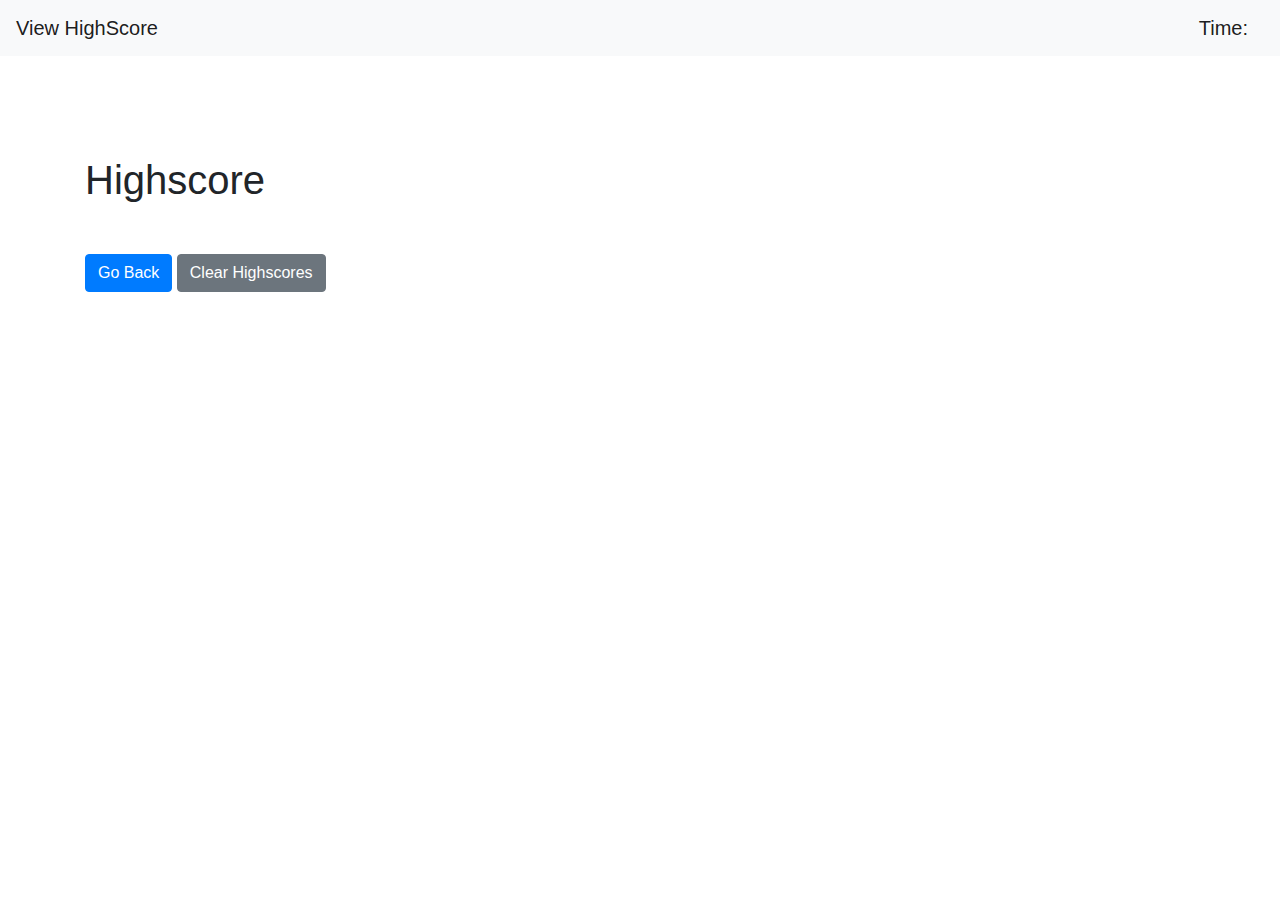
==== highscore.html @ 0848fbc7 "not complete yet" ====
<!DOCTYPE html>
<html lang="en">
<head>
    <meta charset="UTF-8">
    <meta name="viewport" content="width=device-width, initial-scale=1.0">
    <link rel="stylesheet" href="https://stackpath.bootstrapcdn.com/bootstrap/4.5.2/css/bootstrap.min.css" integrity="sha384-JcKb8q3iqJ61gNV9KGb8thSsNjpSL0n8PARn9HuZOnIxN0hoP+VmmDGMN5t9UJ0Z" crossorigin="anonymous">
    <link rel="stylesheet" href="style.css">
    <title>Geography Quiz App - Highscore</title>
</head>
<body>
<!-- Header -->

<nav class="navbar navbar-light bg-light">
    <a href="highscore.html"><div class="navbar-brand">View HighScore</div></a>
    <div class="navbar-brand">Time:</div>
</nav>

<!-- content -->

<div class="container">
    <!-- intro page / dissappears once Start button is clicked-->
    <div class="row">
        <div class="col-md-12">
            <h1>Highscore</h1>
                <div id="listSection">
                    <ol id="highScorelist">
                    </ol>
                </div>
                <a href="index.html"><button type="button" id="goBackButton" class="btn btn-primary">Go Back</button></a>
                <button type="button" id="clearHighScoreButton" class="btn btn-secondary">Clear Highscores</button>
        </div>

        
    </div>
</div>


    <script src="https://code.jquery.com/jquery-3.5.1.slim.min.js" integrity="sha384-DfXdz2htPH0lsSSs5nCTpuj/zy4C+OGpamoFVy38MVBnE+IbbVYUew+OrCXaRkfj" crossorigin="anonymous"></script>
    <script src="https://cdn.jsdelivr.net/npm/popper.js@1.16.1/dist/umd/popper.min.js" integrity="sha384-9/reFTGAW83EW2RDu2S0VKaIzap3H66lZH81PoYlFhbGU+6BZp6G7niu735Sk7lN" crossorigin="anonymous"></script>
    <script src="https://stackpath.bootstrapcdn.com/bootstrap/4.5.2/js/bootstrap.min.js" integrity="sha384-B4gt1jrGC7Jh4AgTPSdUtOBvfO8shuf57BaghqFfPlYxofvL8/KUEfYiJOMMV+rV" crossorigin="anonymous"></script>
    <script src="script.js"></script>
</body>
</html>
---- style.css ----
body {
    margin: 0;
    padding: 0;
}

.container {
    margin:auto;
}

h1 {
    margin-top:100px;
    margin-bottom: 50px;
}

.introPage {
    text-align:center
}

.startQuizButton {
    margin-top:50px;
}


.slide{
    width: 100%;
    z-index: 1;
    opacity: 0;
}

.active-slide {
    opacity: 1;
    z-index: 2;
  }


#quiz-container {
    display:none;
    position: relative;
    height: 200px;
    margin-top: 40px;
}

a {
    text-decoration:none;
}

#scoreDisplay {
    display:none;
}

#submitButton{
    color:white;
}
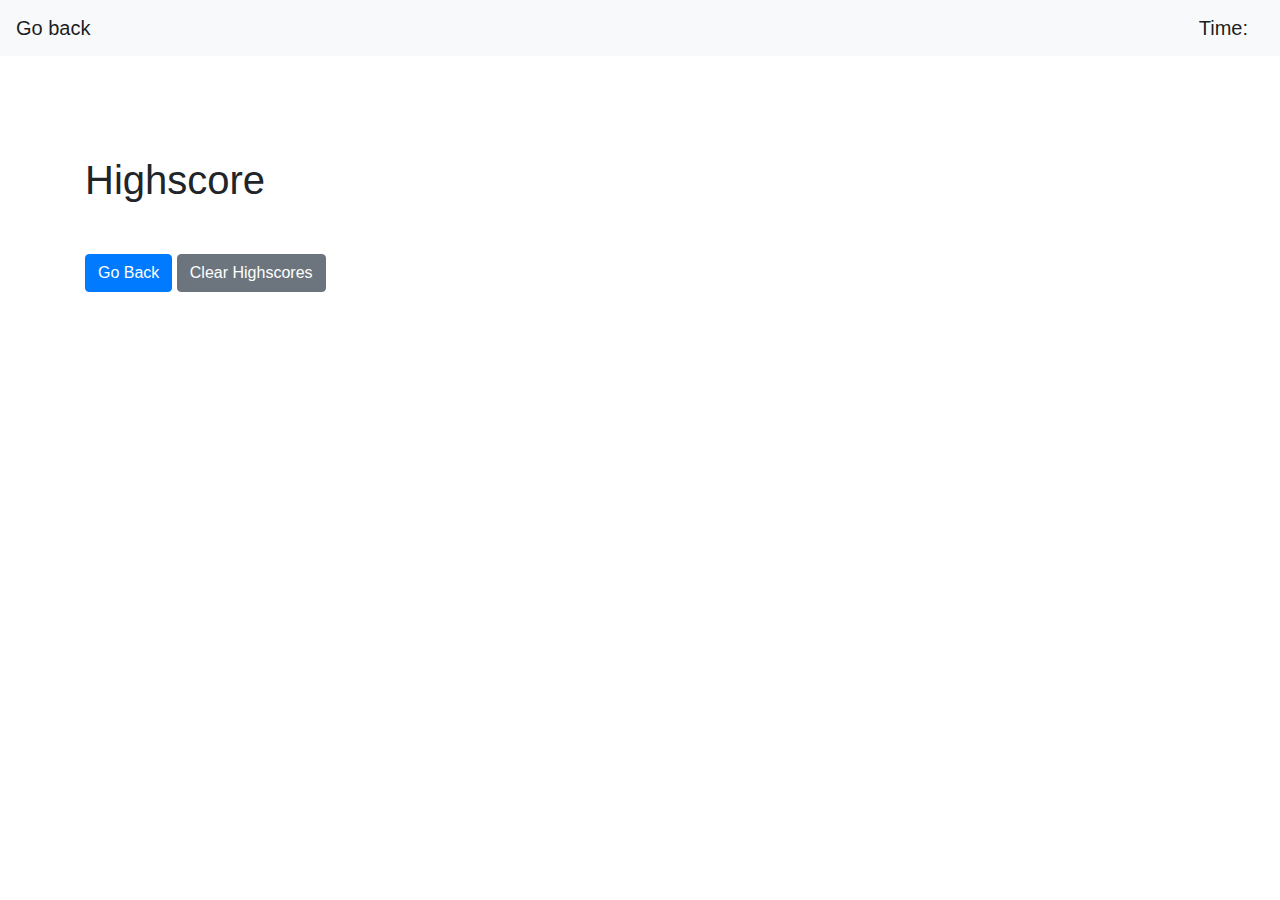
==== commit 9921deaf: "semantic HTML" ====
--- a/highscore.html
+++ b/highscore.html
@@ -6,21 +6,24 @@
     <link rel="stylesheet" href="https://stackpath.bootstrapcdn.com/bootstrap/4.5.2/css/bootstrap.min.css" integrity="sha384-JcKb8q3iqJ61gNV9KGb8thSsNjpSL0n8PARn9HuZOnIxN0hoP+VmmDGMN5t9UJ0Z" crossorigin="anonymous">
     <link rel="stylesheet" href="style.css">
     <title>Geography Quiz App - Highscore</title>
+
+
 </head>
 <body>
 <!-- Header -->
-
+<header>
 <nav class="navbar navbar-light bg-light">
-    <a href="highscore.html"><div class="navbar-brand">View HighScore</div></a>
+    <a href="index.html"><div class="navbar-brand">Go back</div></a>
     <div class="navbar-brand">Time:</div>
 </nav>
+</header>
 
 <!-- content -->
 
-<div class="container">
+<main class="container">
     <!-- intro page / dissappears once Start button is clicked-->
     <div class="row">
-        <div class="col-md-12">
+        <section class="col-md-12">
             <h1>Highscore</h1>
                 <div id="listSection">
                     <ol id="highScorelist">
@@ -28,16 +31,15 @@
                 </div>
                 <a href="index.html"><button type="button" id="goBackButton" class="btn btn-primary">Go Back</button></a>
                 <button type="button" id="clearHighScoreButton" class="btn btn-secondary">Clear Highscores</button>
-        </div>
+        </section>
 
         
     </div>
-</div>
+</main>
 
-
-    <script src="https://code.jquery.com/jquery-3.5.1.slim.min.js" integrity="sha384-DfXdz2htPH0lsSSs5nCTpuj/zy4C+OGpamoFVy38MVBnE+IbbVYUew+OrCXaRkfj" crossorigin="anonymous"></script>
-    <script src="https://cdn.jsdelivr.net/npm/popper.js@1.16.1/dist/umd/popper.min.js" integrity="sha384-9/reFTGAW83EW2RDu2S0VKaIzap3H66lZH81PoYlFhbGU+6BZp6G7niu735Sk7lN" crossorigin="anonymous"></script>
-    <script src="https://stackpath.bootstrapcdn.com/bootstrap/4.5.2/js/bootstrap.min.js" integrity="sha384-B4gt1jrGC7Jh4AgTPSdUtOBvfO8shuf57BaghqFfPlYxofvL8/KUEfYiJOMMV+rV" crossorigin="anonymous"></script>
-    <script src="script.js"></script>
+<script src="https://code.jquery.com/jquery-3.5.1.slim.min.js" integrity="sha384-DfXdz2htPH0lsSSs5nCTpuj/zy4C+OGpamoFVy38MVBnE+IbbVYUew+OrCXaRkfj" crossorigin="anonymous"></script>
+<script src="https://cdn.jsdelivr.net/npm/popper.js@1.16.1/dist/umd/popper.min.js" integrity="sha384-9/reFTGAW83EW2RDu2S0VKaIzap3H66lZH81PoYlFhbGU+6BZp6G7niu735Sk7lN" crossorigin="anonymous"></script>
+<script src="https://stackpath.bootstrapcdn.com/bootstrap/4.5.2/js/bootstrap.min.js" integrity="sha384-B4gt1jrGC7Jh4AgTPSdUtOBvfO8shuf57BaghqFfPlYxofvL8/KUEfYiJOMMV+rV" crossorigin="anonymous"></script>
+<script src="highscore.js"></script>
 </body>
 </html>--- a/style.css
+++ b/style.css
@@ -50,4 +50,13 @@
 
 #submitButton{
     color:white;
+}
+
+.answerButton {
+    margin-right:10px;
+}
+
+#start {
+    margin-top:50px;
+    padding:20px;
 }